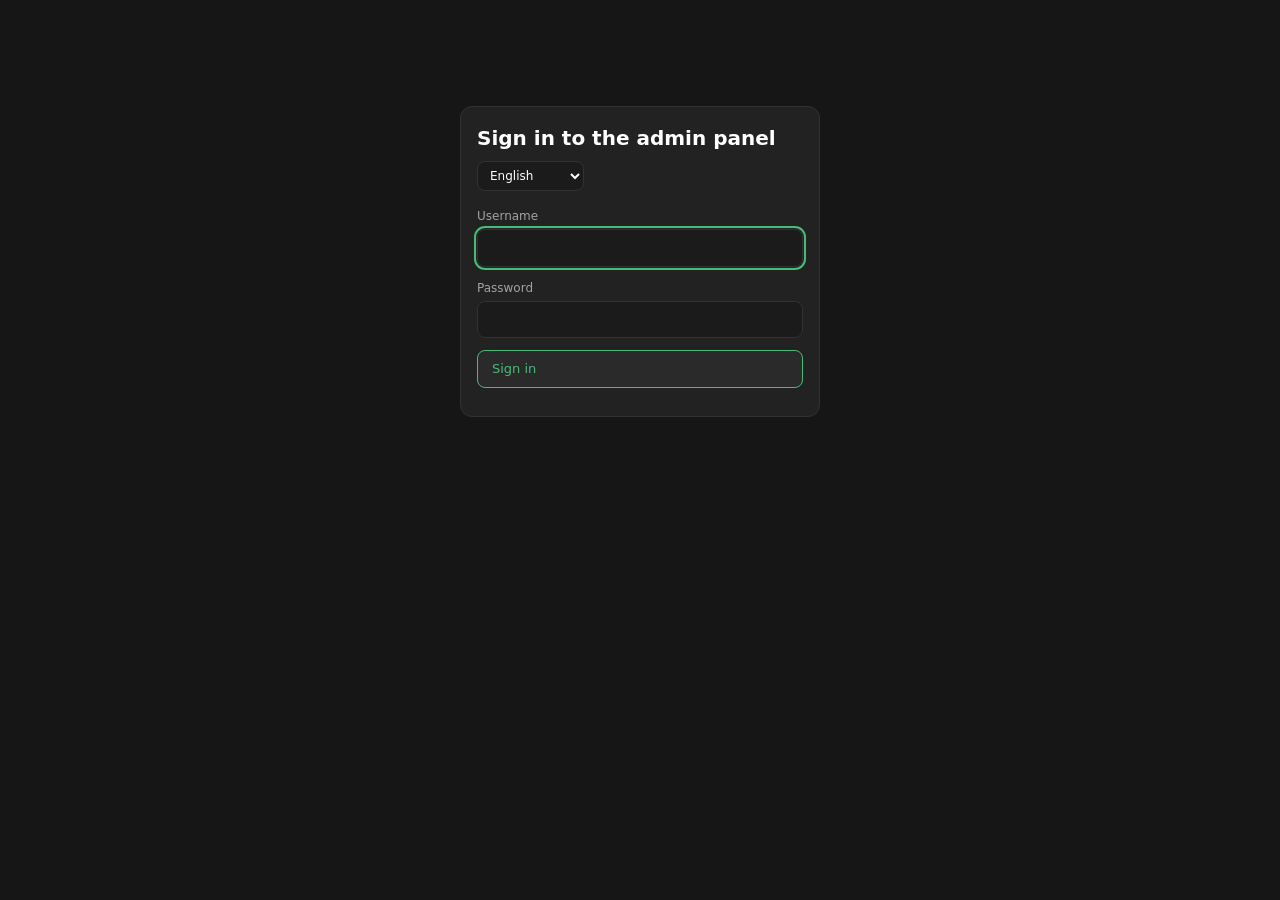
==== web/static/admin/index.html @ 0419eb3b "Add kill assists, custom formula columns and plain K/D - Kill assists: a kill (not a team kill) made" ====
<!DOCTYPE html>
<html lang="en">

<head>
  <meta charset="UTF-8">
  <meta name="viewport" content="width=device-width, initial-scale=1.0">
  <meta name="robots" content="noindex, nofollow">
  <title>Admin</title>
  <meta name="color-scheme" content="dark">
  <link rel="icon" href="../favicon.svg" type="image/svg+xml">
  <link rel="stylesheet" href="../app.css">
  <style>
    .wrap { max-width: 1100px; margin: 0 auto; display: flex; flex-direction: column; gap: 16px; }

    .topbar { display: flex; align-items: center; justify-content: space-between; gap: 12px; flex-wrap: wrap; }
    .brand { display: flex; align-items: center; gap: 12px; }
    .brand .logo { height: 36px; }
    .who { display: flex; gap: 8px; align-items: center; flex-wrap: wrap; color: var(--muted); }

    input, select { width: 100%; }
    .inline { width: auto; }
    input[type="color"] { padding: 2px; height: 36px; width: 56px; }
    label.field { display: flex; flex-direction: column; gap: 4px; }
    label.field > span { font-size: 12px; color: var(--muted); }
    .hint { font-size: 12px; color: var(--dim); }

    .grid { display: grid; grid-template-columns: repeat(auto-fit, minmax(220px, 1fr)); gap: 14px; }
    .row { display: flex; gap: 8px; flex-wrap: wrap; align-items: center; }
    .spacer { flex: 1; }
    .section-title { margin: 22px 0 12px; }

    .tabs { display: flex; overflow-x: auto; gap: 4px; border-bottom: 1px solid var(--border); flex-wrap: wrap; }
    .tabs button { border: none; border-bottom: 2px solid transparent; border-radius: 0; background: none; padding: 10px 14px; color: var(--muted); font-weight: 600; }
    .tabs button.active { color: var(--text-strong); border-bottom-color: var(--accent); }
    .tabs button:hover:not(.active) { color: var(--text); background: none; }
    .tab { display: none; padding-top: 16px; }
    .tab.active { display: block; }

    .progress { height: 8px; background: var(--bg-input); border-radius: 4px; overflow: hidden; border: 1px solid var(--border); }
    .progress > div { height: 100%; background: var(--accent); transition: width .3s; }

    .kv { display: grid; grid-template-columns: max-content 1fr; gap: 6px 16px; font-size: 13px; }
    .kv dt { color: var(--muted); }
    .kv dd { color: var(--text-strong); word-break: break-all; }

    .tasks { display: grid; grid-template-columns: repeat(auto-fit, minmax(240px, 1fr)); gap: 10px; }
    .task { background: var(--bg-input); border: 1px solid var(--border); border-radius: 10px; padding: 12px; display: flex; flex-direction: column; gap: 8px; }
    .task b { color: var(--text-strong); }
    .task p { font-size: 12px; color: var(--muted); flex: 1; }
    .task button { align-self: flex-start; }

    .table-wrap.limited { max-height: 480px; }

    .side { display: grid; grid-template-columns: 1fr 56px 2fr auto; gap: 8px; align-items: end; margin-bottom: 8px; }
    @media (max-width: 700px) { .side { grid-template-columns: 1fr 56px; } .side > :nth-child(3) { grid-column: 1 / -1; } }

    .column-card { background: var(--bg-input); border: 1px solid var(--border); border-radius: 10px; padding: 12px; margin-bottom: 10px; }
    .column-card .grid { grid-template-columns: 2fr 1fr 1fr; }
    @media (max-width: 700px) { .column-card .grid { grid-template-columns: 1fr; } }
    .column-card textarea { min-height: 60px; margin-top: 4px; }
    .column-card .preview { margin-top: 8px; font-size: 12px; }
    .column-card .preview table { max-width: 420px; }
    .help summary { cursor: pointer; color: var(--accent); font-weight: 700; padding: 4px 0; min-height: 24px; }
    .help .help-title { margin: 16px 0 8px; color: var(--accent); }
    .examples { list-style: none; display: flex; flex-direction: column; gap: 4px; }
    .login { max-width: 360px; margin: 10vh auto 0; }
    .login form { display: flex; flex-direction: column; gap: 12px; margin-top: 16px; }
  </style>
  <script src="../i18n.js"></script>
</head>

<body>
  <div class="wrap">
    <main class="card login" id="loginView" aria-labelledby="loginTitle" hidden>
      <div class="row"><h1 id="loginTitle" data-i18n="login.title">Sign in</h1><span class="spacer"></span><select class="lang-select inline" id="langLogin" data-i18n-aria="lang.label"></select></div>
      <form id="loginForm">
        <label class="field"><span data-i18n="login.user">Username</span><input type="text" id="loginUser" autocomplete="username" required></label>
        <label class="field"><span data-i18n="login.pass">Password</span><input id="loginPass" type="password" autocomplete="current-password" required></label>
        <button class="primary" type="submit" data-i18n="login.submit">Sign in</button>
        <div class="bad" id="loginError" role="alert"></div>
      </form>
    </main>

    <div id="appView" hidden>
      <header class="card topbar">
        <div class="brand"><span id="logoSlot"></span><h1 id="title">Admin</h1></div>
        <div class="who">
          <span><span data-i18n="adm.signedIn">Signed in as</span> <b id="whoami" class="ok"></b></span>
          <select class="lang-select inline" id="lang" data-i18n-aria="lang.label"></select>
          <a class="btn" href="../" data-i18n="adm.toSite">Site</a>
          <a class="btn" href="../api/docs" target="_blank" rel="noopener">API</a>
          <button type="button" id="logout" data-i18n="adm.logout">Log out</button>
        </div>
      </header>

      <main class="card" style="margin-top: 16px;" aria-labelledby="title">
        <div class="tabs" role="tablist">
          <button type="button" role="tab" id="t-status" aria-controls="tab-status" aria-selected="true" data-tab="status" class="active" data-i18n="tab.status">Status</button>
          <button type="button" role="tab" id="t-settings" aria-controls="tab-settings" aria-selected="false" tabindex="-1" data-tab="settings" data-i18n="tab.settings">Settings</button>
          <button type="button" role="tab" id="t-nicknames" aria-controls="tab-nicknames" aria-selected="false" tabindex="-1" data-tab="nicknames" data-i18n="tab.nicknames">Nicknames</button>
          <button type="button" role="tab" id="t-columns" aria-controls="tab-columns" aria-selected="false" tabindex="-1" data-tab="columns" data-i18n="tab.columns">Columns</button>
          <button type="button" role="tab" id="t-access" aria-controls="tab-access" aria-selected="false" tabindex="-1" data-tab="access" data-i18n="tab.access">Access</button>
        </div>

        <!-- Status -->
        <section class="tab active" id="tab-status" role="tabpanel" aria-labelledby="t-status" tabindex="0">
          <div class="tiles" id="tiles" style="margin-bottom: 16px;"></div>
          <div id="taskBox" style="margin-bottom: 16px;"></div>

          <h2 class="section-title" data-i18n="tasks.title">Tasks</h2>
          <div class="tasks">
            <div class="task">
              <b data-i18n="task.sync.title">Sync now</b>
              <p data-i18n="task.sync.desc"></p>
              <button type="button" class="primary" data-task="sync" data-i18n="btn.run">Run</button>
            </div>
            <div class="task">
              <b data-i18n="task.recompute.title">Recompute statistics</b>
              <p data-i18n="task.recompute.desc"></p>
              <button type="button" class="primary" data-task="recompute" data-i18n="btn.run">Run</button>
            </div>
            <div class="task">
              <b data-i18n="task.retry.title">Retry failed</b>
              <p data-i18n="task.retry.desc"></p>
              <button type="button" data-task="retry-errors" data-i18n="btn.run">Run</button>
            </div>
            <div class="task">
              <b data-i18n="task.resync.title">Full resync</b>
              <p data-i18n="task.resync.desc"></p>
              <button type="button" class="danger" data-task="resync" data-confirm="btn.confirmAgain" data-i18n="btn.run">Run</button>
            </div>
          </div>

          <h3 data-i18n="svc.title">Service</h3>
          <dl class="kv" id="serviceInfo"></dl>

          <h3 data-i18n="failed.title">Processing errors</h3>
          <div class="table-wrap limited" tabindex="0">
            <table>
              <thead><tr><th scope="col" data-i18n="col.id">ID</th><th scope="col" data-i18n="col.recording">Recording</th><th scope="col" data-i18n="col.date">Date</th><th scope="col" data-i18n="col.attempts">Attempts</th><th scope="col" data-i18n="col.error">Error</th><th scope="col" data-i18n="col.nextAttempt">Next attempt</th></tr></thead>
              <tbody id="failedBody"></tbody>
            </table>
          </div>
        </section>

        <!-- Settings -->
        <section class="tab" id="tab-settings" role="tabpanel" aria-labelledby="t-settings" tabindex="0">
          <p class="hint" id="customNote" style="margin-bottom: 14px;"></p>
          <form id="settingsForm">
            <h2 data-i18n="sec.recordings">Recordings</h2>
            <div class="grid" style="margin-top: 12px;">
              <label class="field"><span data-i18n="f.tags">Tags</span><input type="text" id="sTags" placeholder="COOP, TVT">
                <span class="hint" data-i18n="f.tags.hint"></span></label>
              <label class="field"><span data-i18n="f.defaultTag">Default tag</span><input type="text" id="sDefaultTag">
                <span class="hint" data-i18n="f.defaultTag.hint"></span></label>
              <label class="field"><span data-i18n="f.since">Since</span><input id="sSince" type="date">
                <span class="hint" data-i18n="f.since.hint"></span></label>
              <label class="field"><span data-i18n="f.minDuration">Minimum duration</span><input id="sMinDuration" type="number" min="0" step="1">
                <span class="hint" data-i18n="f.minDuration.hint"></span></label>
            </div>

            <h2 class="section-title" data-i18n="sec.rotation">Rotation</h2>
            <div class="grid" style="margin-bottom: 12px;">
              <label class="field"><span data-i18n="f.rotSince">Count rotation from</span><input id="sRotationSince" type="date"></label>
            </div>
            <div id="sides"></div>
            <button type="button" id="addSide" class="small" data-i18n="side.add">+ Add side</button>

            <div class="row" style="margin-top: 24px;">
              <button type="submit" class="primary" data-i18n="btn.save">Save</button>
              <span class="spacer"></span>
              <button type="button" id="resetSettings" class="danger" data-confirm="btn.resetConfirm" data-i18n="btn.reset">Reset</button>
            </div>
          </form>
        </section>

        <!-- Nicknames -->
        <section class="tab" id="tab-nicknames" role="tabpanel" aria-labelledby="t-nicknames" tabindex="0">
          <form id="nickForm">
            <div class="grid">
              <label class="field"><span data-i18n="f.format">Nickname format</span>
                <select id="nPreset">
                  <option value="\[~?(.*?)~?\]\s*" data-i18n="preset.std"></option>
                  <option value="^\s*~?([^|]+?)~?\s*\|\s*" data-i18n="preset.pipe"></option>
                  <option value="\s*\[~?(.*?)~?\]\s*$" data-i18n="preset.suffix"></option>
                  <option value="" data-i18n="preset.custom"></option>
                </select>
              </label>
              <label class="field"><span data-i18n="f.regex">Regex</span>
                <input type="text" id="nPattern" class="mono" spellcheck="false">
              </label>
            </div>
            <p class="hint" style="margin-top: 6px;" data-i18n="nick.recruits"></p>

            <div class="grid" style="margin-top: 14px;">
              <label class="field"><span data-i18n="f.aliases">Aliases</span>
                <textarea id="nAliases" spellcheck="false" placeholder="A.L.P.H.A. = ALPHA"></textarea>
                <span class="hint" data-i18n="f.aliases.hint"></span></label>
              <label class="field"><span data-i18n="f.ignore">Ignored names</span>
                <textarea id="nIgnore" spellcheck="false" placeholder="Zeus"></textarea>
                <span class="hint" data-i18n="f.ignore.hint"></span></label>
            </div>

            <div class="row" style="margin-top: 14px;">
              <button type="button" id="preview" data-i18n="btn.preview">Preview</button>
              <button type="submit" class="primary" data-i18n="btn.saveRecompute">Save and recompute</button>
            </div>
          </form>

          <div id="previewBox" hidden style="margin-top: 16px;">
            <div class="row" style="margin-bottom: 8px;">
              <input id="previewFilter" type="search" class="inline" data-i18n-placeholder="preview.filter" data-i18n-aria="preview.filter" style="max-width: 260px;">
              <span class="muted" id="previewSummary"></span>
            </div>
            <div class="table-wrap limited" tabindex="0">
              <table>
                <thead><tr><th scope="col" data-i18n="col.nickname">Nickname</th><th scope="col" data-i18n="col.player">Player</th><th scope="col" data-i18n="col.squad">Squad</th><th scope="col"><span class="sr-only" data-i18n="col.status">Status</span></th></tr></thead>
                <tbody id="previewBody"></tbody>
              </table>
            </div>
          </div>
        </section>

        <!-- Access -->
        <section class="tab" id="tab-columns" role="tabpanel" aria-labelledby="t-columns" tabindex="0">
          <p class="hint" data-i18n="cols.hint"></p>
          <div id="columns" style="margin-top: 14px;"></div>
          <div class="row" style="margin-top: 14px;">
            <button type="button" id="addColumn" class="small" data-i18n="cols.add">+ Add column</button>
            <span class="spacer"></span>
            <button type="button" id="saveColumns" class="primary" data-i18n="btn.save">Save</button>
          </div>

          <details class="help" style="margin-top: 20px;">
            <summary data-i18n="cols.help">Formula reference</summary>
            <h2 class="help-title" data-i18n="cols.vars">Variables</h2>
            <dl class="kv" id="varList"></dl>
            <h2 class="help-title" data-i18n="cols.funcs">Functions and operators</h2>
            <p class="mono">+ - * / % ^ &nbsp; ( ) &nbsp; &lt; &lt;= &gt; &gt;= == != &amp;&amp; || ! &nbsp;
              abs sqrt exp ln log log10 floor ceil round min max pow if</p>
            <p class="hint" data-i18n="cols.funcsHint"></p>
            <h2 class="help-title" data-i18n="cols.examples">Examples</h2>
            <ul class="mono examples">
              <li>kills / max(deaths, 1)</li>
              <li>round(killAssists / attendance, 2)</li>
              <li>if(deaths == 0, kills, kills / deaths)</li>
              <li>(kills + 0.5 * killAssists) / attendance</li>
            </ul>
          </details>
        </section>

        <section class="tab" id="tab-access" role="tabpanel" aria-labelledby="t-access" tabindex="0">
          <h2 data-i18n="users.title">Users</h2>
          <div class="table-wrap" style="margin-top: 10px;">
            <table>
              <thead><tr><th scope="col" data-i18n="col.login">Username</th><th scope="col" data-i18n="col.created">Created</th><th scope="col"><span class="sr-only" data-i18n="col.actions">Actions</span></th></tr></thead>
              <tbody id="usersBody"></tbody>
            </table>
          </div>

          <h3 data-i18n="users.add">Add user</h3>
          <form id="addUser" class="row">
            <input type="text" id="newUser" class="inline" data-i18n-placeholder="ph.user" data-i18n-aria="ph.user" autocomplete="off" required style="max-width: 220px;">
            <input id="newPass" class="inline" type="password" data-i18n-placeholder="ph.pass" data-i18n-aria="ph.pass" autocomplete="new-password" required minlength="8" style="max-width: 260px;">
            <button class="primary" type="submit" data-i18n="btn.add">Add</button>
          </form>
          <p class="hint" style="margin-top: 14px;" data-i18n="users.note"></p>
        </section>
      </main>
    </div>
  </div>
  <div class="toasts" id="toasts" aria-live="polite"></div>

  <script src="admin.js"></script>
</body>

</html>
---- web/static/app.css ----
/* Shared styles of the statistics page and the admin panel. Dark only. */
:root {
  --accent: #48bb78;
  --accent-dark: #24402f;
  --danger: #f87171;
  --danger-dark: #4a2323;
  --warn: #f59e0b;
  --gold: #ffd700;
  --silver: #c0c0c0;
  --bronze: #cd7f32;

  --bg: #161616;
  --bg-2: #222;
  --bg-3: #2a2a2a;
  --bg-input: #1b1b1b;
  --bg-hover: #2c2c2c;
  --bg-active: #353535;
  --border: #323232;
  --border-hover: #464646;

  --text: #d2d2d2;
  --text-strong: #fff;
  /* Text colours keep a WCAG AA contrast (4.5:1) on every background above. */
  --muted: #a3a3a3;
  --dim: #9a9a9a;

  --radius: 12px;
  --radius-sm: 8px;
  --mono: ui-monospace, 'Cascadia Mono', Consolas, monospace;
}

* { margin: 0; padding: 0; box-sizing: border-box; }

html { color-scheme: dark; }

body {
  font-family: system-ui, -apple-system, 'Segoe UI', Roboto, 'Helvetica Neue', Arial, sans-serif;
  background: var(--bg);
  color: var(--text);
  min-height: 100vh;
  line-height: 1.5;
  font-size: 14px;
  padding: 16px;
}

a { color: var(--accent); text-decoration: none; }
a:hover { text-decoration: underline; }

.card {
  background: var(--bg-2);
  border: 1px solid var(--border);
  border-radius: var(--radius);
  padding: 16px;
}

h1 { font-size: 20px; color: var(--text-strong); font-weight: 800; }
h2 { font-size: 12px; color: var(--text-strong); text-transform: uppercase; letter-spacing: 1px; font-weight: 800; }
h3 { font-size: 12px; color: var(--accent); text-transform: uppercase; letter-spacing: 1px; margin: 18px 0 8px; }

.sr-only {
  position: absolute; width: 1px; height: 1px; overflow: hidden;
  clip: rect(0, 0, 0, 0); white-space: nowrap;
}

/* Controls */
button, .btn, select, input, textarea {
  font: inherit;
  font-size: 13px;
  color: var(--text);
  border: 1px solid var(--border);
  border-radius: var(--radius-sm);
}

button, .btn {
  display: inline-flex;
  align-items: center;
  gap: 6px;
  padding: 8px 14px;
  background: var(--bg-3);
  cursor: pointer;
  white-space: nowrap;
  transition: background .15s, border-color .15s, color .15s;
}
button:hover:not(:disabled), .btn:hover { background: var(--bg-active); border-color: var(--border-hover); text-decoration: none; }
button:disabled { opacity: .5; cursor: not-allowed; }
button.primary { border-color: var(--accent); color: var(--accent); }
button.primary:hover:not(:disabled) { background: var(--accent-dark); color: #fff; }
button.danger { border-color: var(--danger); color: var(--danger); }
button.danger:hover:not(:disabled), button.danger.armed { background: var(--danger-dark); color: #fff; }
button.small { padding: 4px 10px; font-size: 12px; }

select, input, textarea {
  padding: 8px 10px;
  background: var(--bg-input);
  color: var(--text-strong);
}
select { cursor: pointer; }
input[type="date"] { color-scheme: dark; }
textarea { width: 100%; min-height: 120px; resize: vertical; font-family: var(--mono); }
.mono { font-family: var(--mono); font-size: 12px; }

:focus-visible { outline: 2px solid var(--accent); outline-offset: 1px; }

.lang-select { padding: 6px 8px; font-size: 12px; }

/* Text-like buttons (clickable names, sortable headers) */
button.link, button.sort {
  all: unset;
  cursor: pointer;
  color: inherit;
  font: inherit;
}
button.link:hover { color: var(--accent); text-decoration: underline; }
button.link:focus-visible, button.sort:focus-visible { outline: 2px solid var(--accent); outline-offset: 2px; border-radius: 2px; }
button.sort { text-transform: inherit; letter-spacing: inherit; }
button.sort:hover { color: var(--text-strong); }

/* Tables */
table { width: 100%; border-collapse: collapse; font-size: 13px; }
th {
  text-align: left;
  color: var(--muted);
  font-size: 11px;
  font-weight: 700;
  text-transform: uppercase;
  letter-spacing: 1px;
  padding: 10px 8px;
  border-bottom: 1px solid var(--border);
  white-space: nowrap;
}
td { padding: 8px; border-bottom: 1px solid rgba(255, 255, 255, .04); }
tbody tr:hover td { background: var(--bg-hover); }
tr.clickable { cursor: pointer; }
.table-wrap { overflow: auto; }

/* Badges, tiles */
.badge { display: inline-block; padding: 2px 8px; border-radius: 99px; font-size: 11px; font-weight: 700; background: var(--bg-active); }
.badge.ok { background: var(--accent-dark); color: #b8f0cc; }
.badge.warn { background: #4a3a14; color: #fcd68a; }

.tiles { display: grid; grid-template-columns: repeat(auto-fill, minmax(130px, 1fr)); gap: 10px; }
.tile { background: var(--bg-input); border: 1px solid var(--border); border-radius: 10px; padding: 12px; }
.tile .v { font-size: 22px; font-weight: 800; color: var(--text-strong); font-variant-numeric: tabular-nums; }
.tile .l { font-size: 11px; color: var(--muted); text-transform: uppercase; letter-spacing: 1px; }
.tile.bad .v { color: var(--danger); }

.muted { color: var(--muted); }
.ok { color: var(--accent); }
.bad { color: var(--danger); }
.warn { color: var(--warn); }

/* Modal */
.modal {
  position: fixed;
  inset: 0;
  background: rgba(0, 0, 0, .8);
  display: none;
  align-items: center;
  justify-content: center;
  padding: 12px;
  z-index: 100;
}
.modal.open { display: flex; }
.modal-box {
  background: var(--bg-2);
  border: 1px solid var(--border);
  border-radius: 16px;
  width: 100%;
  max-width: 1000px;
  max-height: 90vh;
  overflow-y: auto;
  padding: 20px;
}
.modal-head { display: flex; justify-content: space-between; align-items: center; gap: 12px; margin-bottom: 16px; }
.modal-head h2 { font-size: 16px; color: var(--accent); }
.modal-close { font-size: 20px; line-height: 1; padding: 4px 12px; }

/* Toasts */
.toasts { position: fixed; right: 16px; bottom: 16px; display: flex; flex-direction: column; gap: 8px; z-index: 200; }
.toasts > div {
  background: var(--bg-2);
  border: 1px solid var(--border);
  border-left: 4px solid var(--accent);
  border-radius: var(--radius-sm);
  padding: 10px 14px;
  max-width: 400px;
  box-shadow: 0 8px 24px rgba(0, 0, 0, .45);
}
.toasts > div.err { border-left-color: var(--danger); }
.toasts b { display: block; font-size: 11px; text-transform: uppercase; letter-spacing: 1px; color: var(--accent); }
.toasts > div.err b { color: var(--danger); }

.spinner {
  width: 18px; height: 18px;
  border: 3px solid var(--bg-3);
  border-top-color: var(--accent);
  border-radius: 50%;
  animation: spin 1s linear infinite;
}
@keyframes spin { to { transform: rotate(360deg); } }

@media (prefers-reduced-motion: reduce) {
  * { transition: none !important; animation-duration: 0s !important; }
}
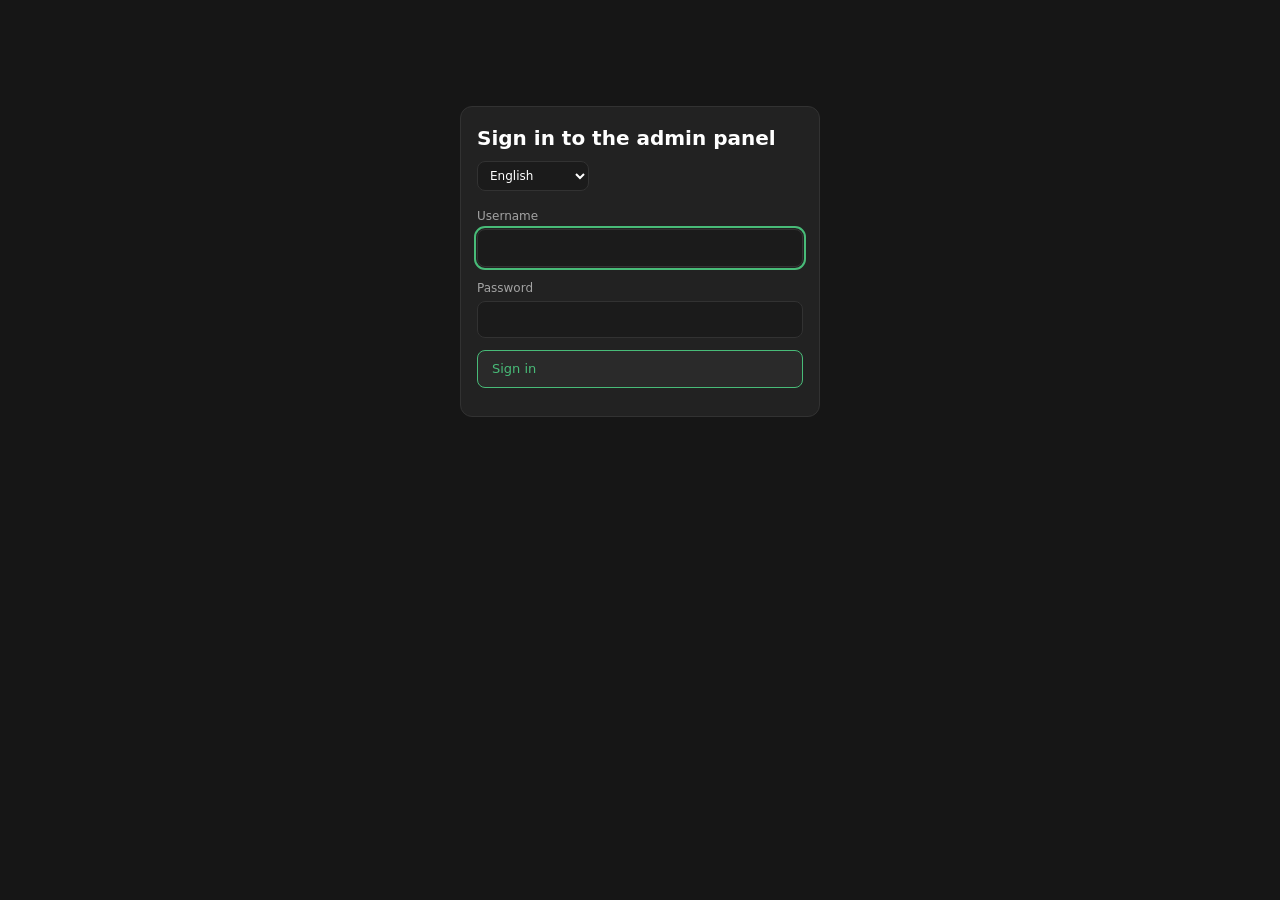
==== commit e396ec8f: "Add Belarusian and Kazakh translations The UI now ships in seven languages. Both are picked from the" ====
--- a/web/static/admin/index.html
+++ b/web/static/admin/index.html
@@ -66,6 +66,13 @@
     .login { max-width: 360px; margin: 10vh auto 0; }
     .login form { display: flex; flex-direction: column; gap: 12px; margin-top: 16px; }
   </style>
+  <script src="../i18n/en.js"></script>
+  <script src="../i18n/be.js"></script>
+  <script src="../i18n/cs.js"></script>
+  <script src="../i18n/de.js"></script>
+  <script src="../i18n/kk.js"></script>
+  <script src="../i18n/pl.js"></script>
+  <script src="../i18n/uk.js"></script>
   <script src="../i18n.js"></script>
 </head>
 
@@ -165,6 +172,17 @@
             </div>
             <div id="sides"></div>
             <button type="button" id="addSide" class="small" data-i18n="side.add">+ Add side</button>
+
+            <h2 class="section-title" data-i18n="sec.sort">Default sort</h2>
+            <p class="hint" data-i18n="sort.hint" style="margin-bottom: 12px;"></p>
+            <div class="grid">
+              <label class="field"><span data-i18n="sort.players">Players table</span><select id="sortPlayersField"></select></label>
+              <label class="field"><span data-i18n="sort.order">Order</span>
+                <select id="sortPlayersOrder"><option value="desc" data-i18n="sort.desc"></option><option value="asc" data-i18n="sort.asc"></option></select></label>
+              <label class="field"><span data-i18n="sort.squads">Squads table</span><select id="sortSquadsField"></select></label>
+              <label class="field"><span data-i18n="sort.order">Order</span>
+                <select id="sortSquadsOrder"><option value="desc" data-i18n="sort.desc"></option><option value="asc" data-i18n="sort.asc"></option></select></label>
+            </div>
 
             <div class="row" style="margin-top: 24px;">
               <button type="submit" class="primary" data-i18n="btn.save">Save</button>
